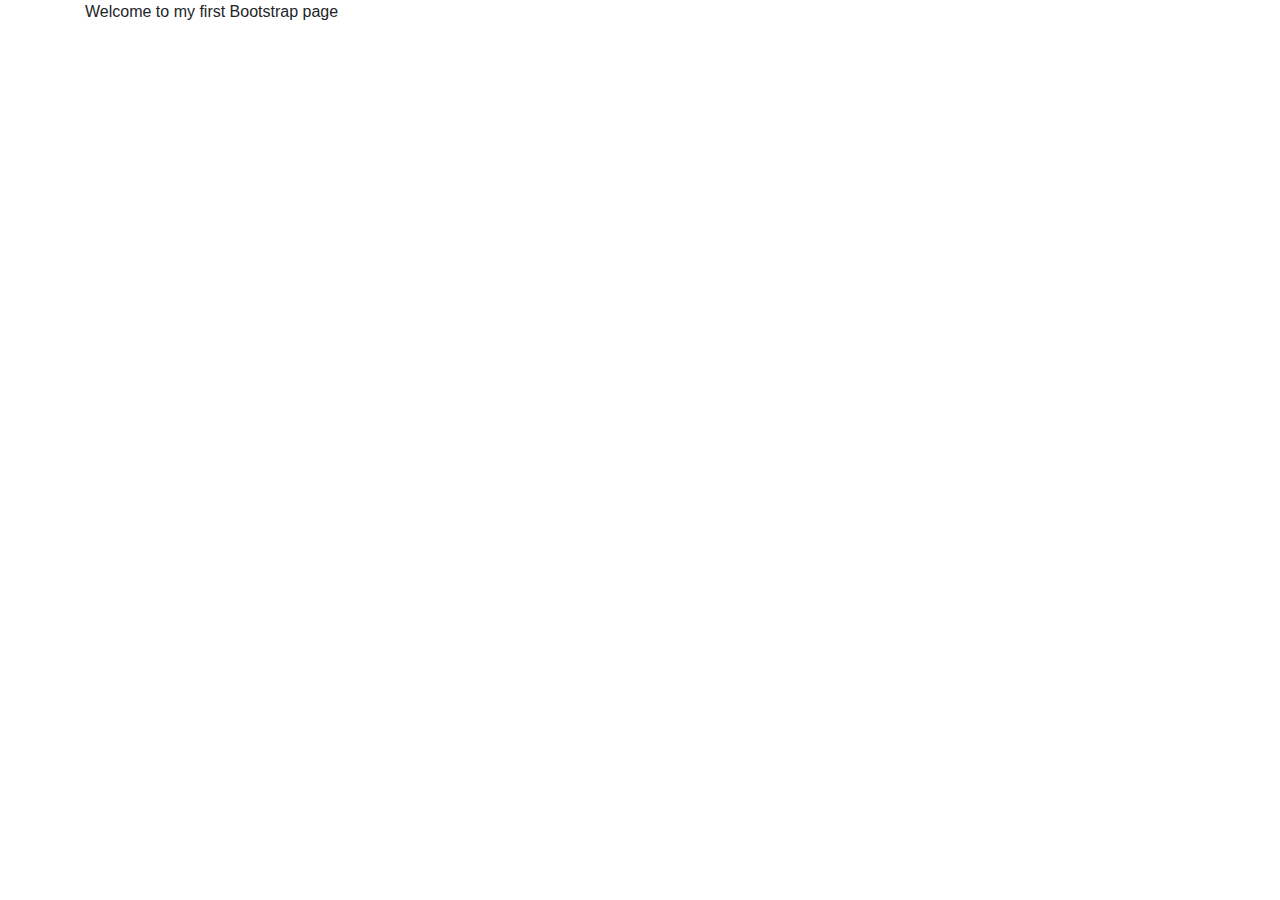
==== index.html @ f7d8bc64 "first commit added files & folders" ====
<!DOCTYPE html>
<html lang="en">
<head>
    <meta charset="UTF-8">
    <meta http-equiv="X-UA-Compatible" content="IE=edge">
    <meta name="viewport" content="width=device-width, initial-scale=1.0">

    <link rel="stylesheet" href="./css/bootstrap.min.css">

    <title>My First Bootstrap</title>
</head>
<body>
<div class="container">

        <div class="welcome">Welcome to my first Bootstrap page</div>

</div>


<script src="./js/bootstrap.bundle.min.js"></script>

</body>
</html>
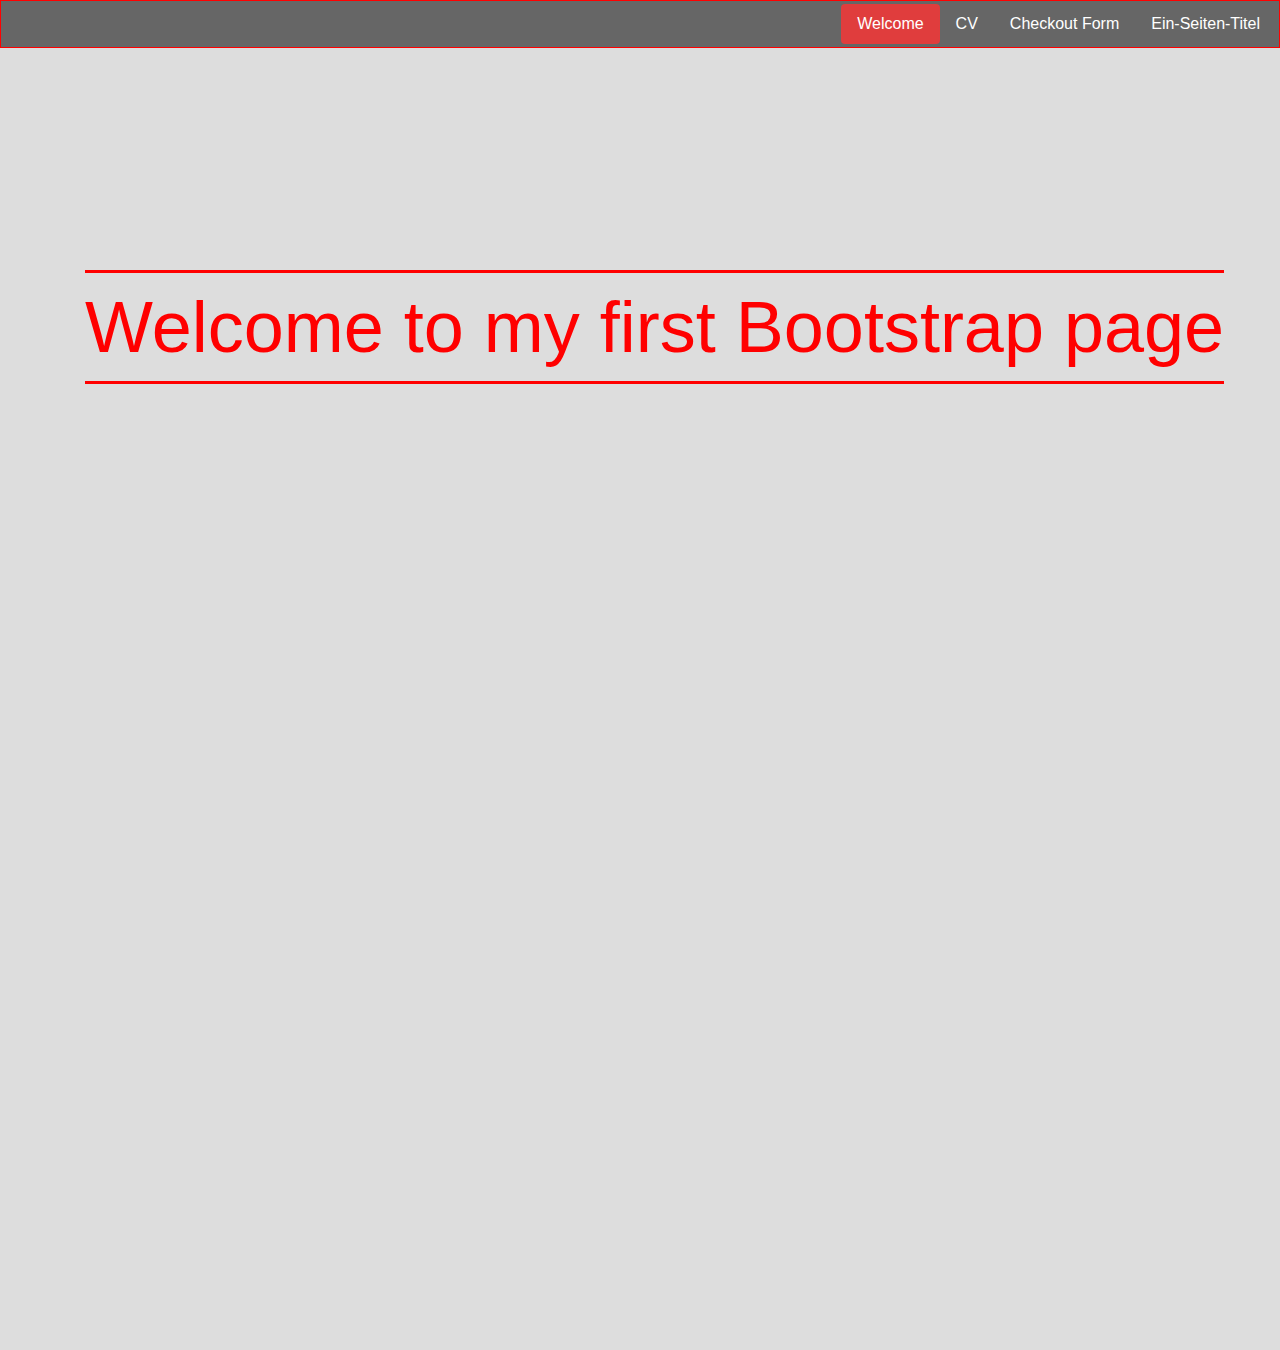
==== commit 87a2b44e: "added html pages" ====
--- a/index.html
+++ b/index.html
@@ -6,10 +6,29 @@
     <meta name="viewport" content="width=device-width, initial-scale=1.0">
 
     <link rel="stylesheet" href="./css/bootstrap.min.css">
+    <link rel="stylesheet" href="./css/custom.css">
 
     <title>My First Bootstrap</title>
 </head>
 <body>
+
+    <ul class="nav justify-content-end sticky-top nav-pills bg-dark text-danger">
+        <li class="nav-item">
+            <a class="nav-link active" href="#">Welcome</a>
+        </li>
+        <li class="nav-item">
+            <a class="nav-link" href="cv.html">CV</a>
+        </li>
+        <li class="nav-item">
+            <a class="nav-link" href="checkout.html">Checkout Form</a>
+        </li>
+        <li class="nav-item">
+            <a class="nav-link" href="Exercise_EinSeitentitel_17032020.html">Ein-Seiten-Titel</a>
+        </li>
+    </ul>
+
+
+
 <div class="container">
 
         <div class="welcome">Welcome to my first Bootstrap page</div>
--- a/css/custom.css
+++ b/css/custom.css
@@ -0,0 +1,165 @@
+html{
+
+    height: 150%;
+    padding: 0px;
+}
+
+.nav{
+    padding: 3px;
+    margin: 0px;
+    background: #666666 !important;
+    border: solid thin red;
+    color: white !important;
+}
+
+.nav-link{
+    color: white!important;
+}
+
+.active{
+     background-color: #888888!important; 
+    background-color: rgb(224, 61, 61)!important;
+} 
+
+@media print{
+    .nav {
+        display: none;
+    }
+}
+
+#stickyNav{
+    position: fixed;
+    bottom: 5px;
+    left: 5px;
+    background-color: white;
+}
+
+
+
+body{
+    background-color: #dddddd !important;
+    padding: 0px;
+    margin: 0;
+}
+
+.left{
+    position: relative;
+    width: 100%;
+    height: 100%;
+    background: #dddddd;
+    float: left;
+   
+    padding: 10px;
+    margin: 1px;
+    border-radius: 15px;
+    color: #555555;
+    
+}
+
+.headRight{
+    height: 100px;
+    background: #666666;
+    text-align: center;
+    font-size: 36px;
+    color: white;
+    border-radius: 15px;
+    margin: 5px;
+}
+
+.person{
+    position: relative;
+    background: #666666;
+    border-radius: 15px;
+    height: 13%;
+    padding: 5px;
+    text-align: justify;
+    border: dotted red 2px !important;
+    color: #dddddd;
+    margin: 5px;
+}
+
+.mainRight{
+    position: relative;
+    background: #666666;
+    border-radius: 15px;
+    height: 50%;
+    text-align: justify;
+    padding: 5px;
+    color: #dddddd;
+    margin: 5px;
+}
+
+.divPhoto{
+        position: relative;
+        top: 50px;
+        background: #dddddd;
+        text-align: center;
+        border-radius: 15px; 
+}
+
+#cvPhoto{
+    border-radius: 15px;
+}
+
+.caption{
+  position: absolute;
+  color: white;
+  background: #444444;
+  width: 200px;
+  border-radius: 80px;
+  border: solid #888888;
+  font-size: 20px;
+  text-align: center;
+}
+
+.firstLetter{
+  color: red;
+  font-size: 20px;
+}
+
+#footer{
+    position: fixed;
+    bottom: 0px;
+    height: 30px;
+    width: 100%;
+    text-align: center;
+    background: #666666;
+    border: solid thin yellow;
+    color: white;
+}
+
+
+#cop {
+    color: yellow;
+  }
+  
+  form{
+    display: inline-block;
+    margin-left: auto;
+    margin-right: auto;
+    text-align: right;
+}
+
+.checkout2Container{
+    position: relative;
+    height: 100%;
+    border-radius: 15px;
+}
+
+.checkout2headContainer{
+    position: absolute;
+    
+    height: 50px;
+    border-radius: 15px;
+    top: 20%;
+
+}
+
+.welcome{
+    position: absolute;
+    color: red;
+    font-size: 72px;
+    border-top: solid red;
+    border-bottom: solid red;
+    top: 30%;
+}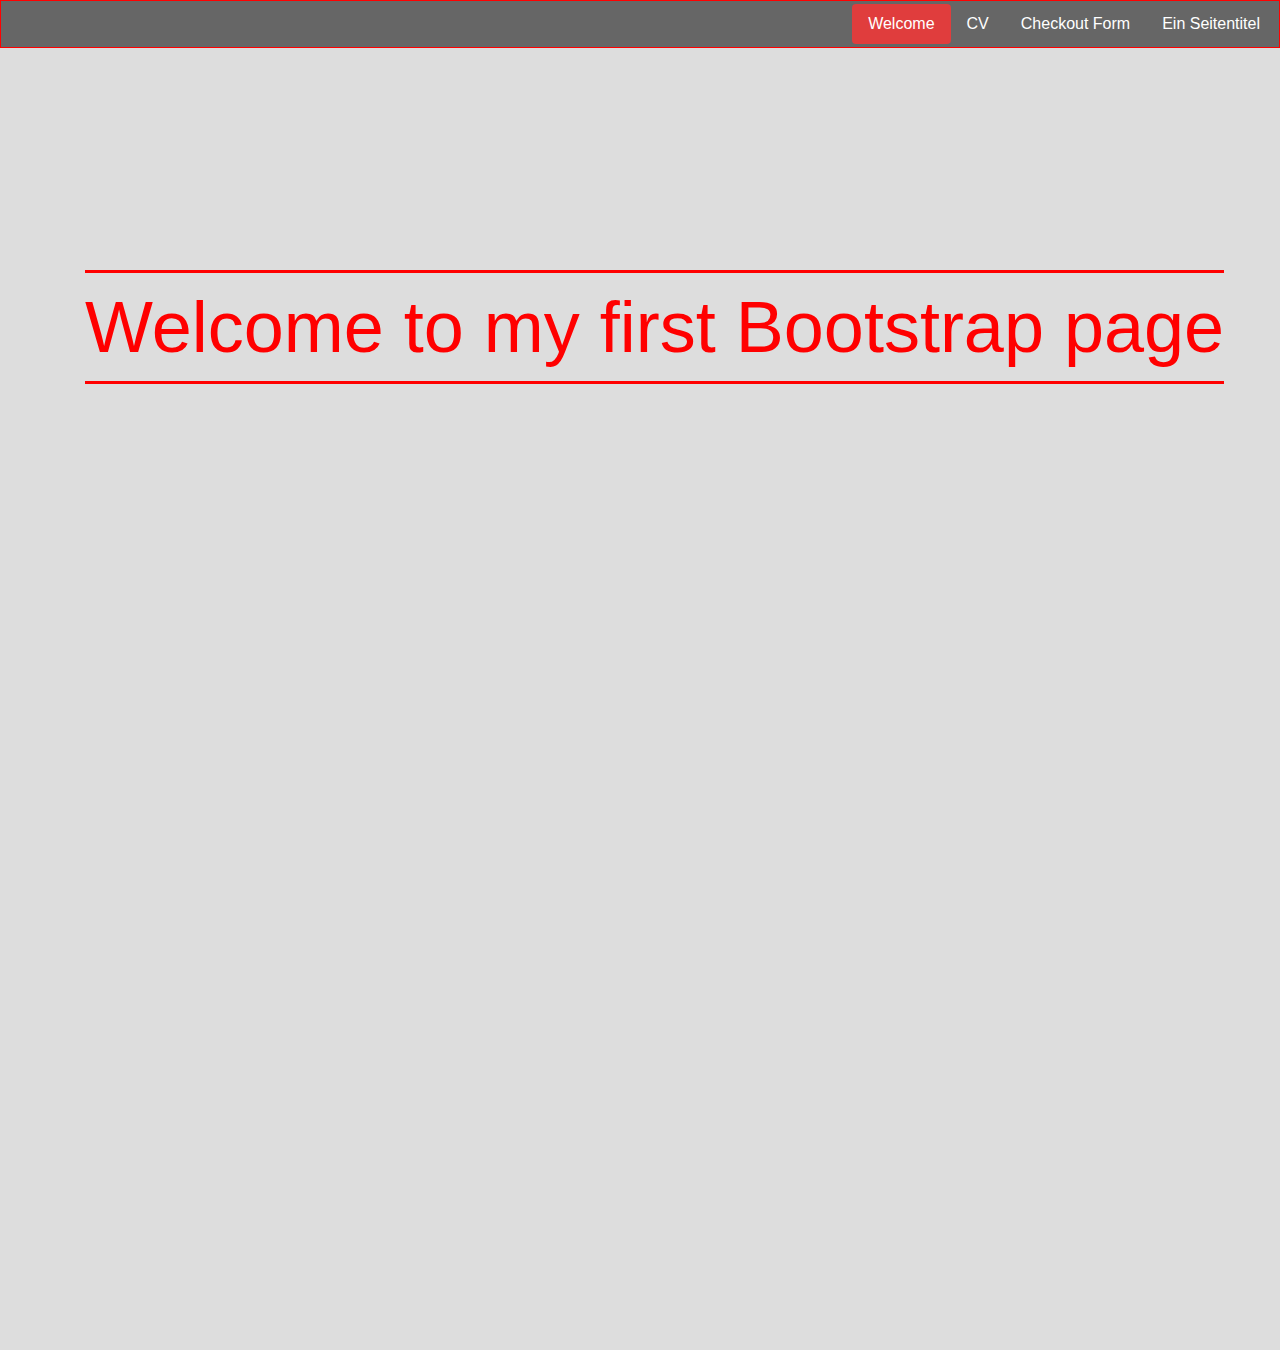
==== commit a21aca08: "added EinSeitentitel.html page & and css files" ====
--- a/index.html
+++ b/index.html
@@ -23,7 +23,7 @@
             <a class="nav-link" href="checkout.html">Checkout Form</a>
         </li>
         <li class="nav-item">
-            <a class="nav-link" href="Exercise_EinSeitentitel_17032020.html">Ein-Seiten-Titel</a>
+            <a class="nav-link" href="Exercise_EinSeitentitel_17032020.html">Ein Seitentitel</a>
         </li>
     </ul>
 
